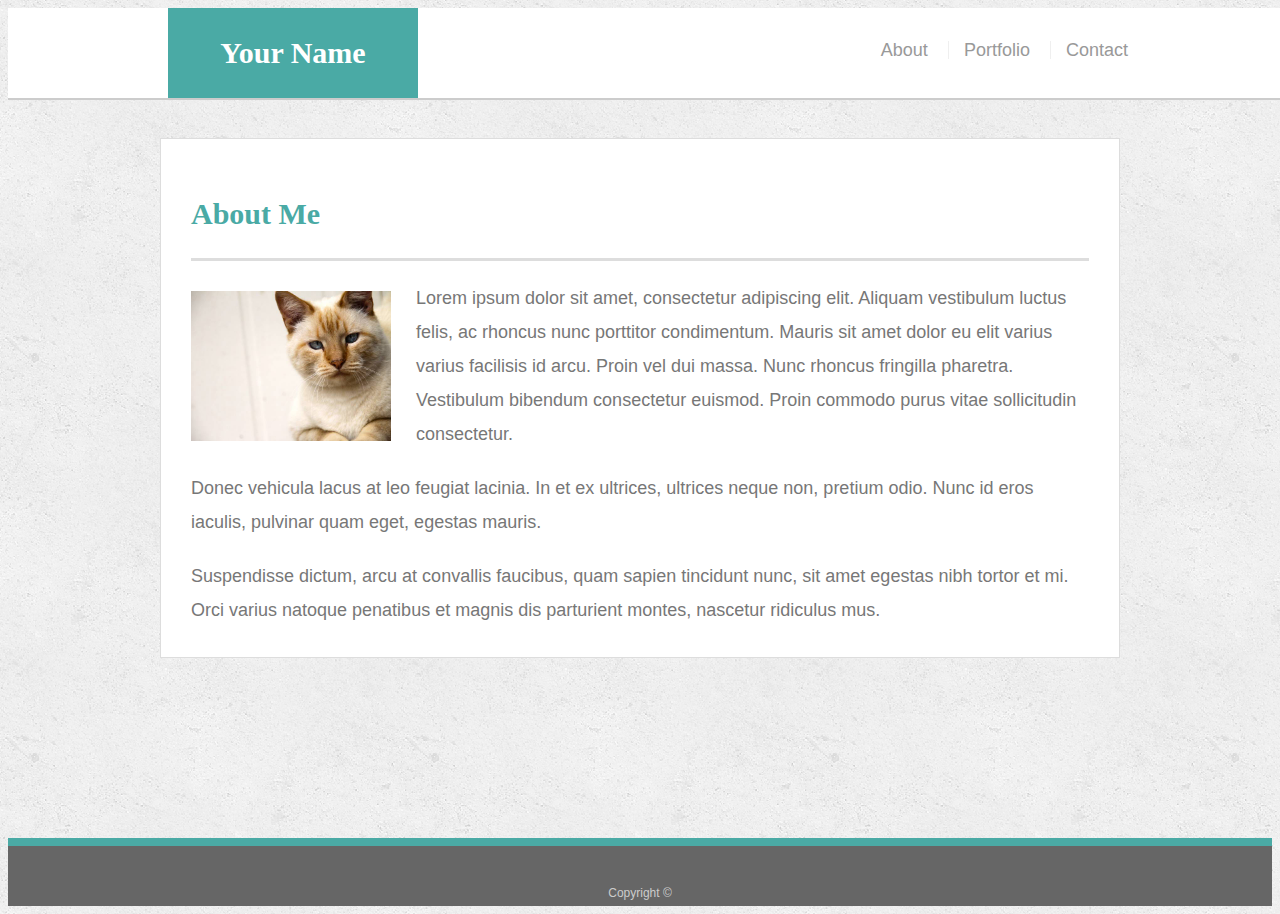
==== index.html @ e02cdb4a "homework update2" ====
<!doctype html>
<html lang="en-us">

<head>
  <meta charset="UTF-8">
  <meta name="viewport" content="width=device-width, initial-scale=1.0">
  <title>About | Your Name</title>
  <link rel="stylesheet" type="text/css" href="assets/css/style.css">
</head>

<body>

  <header id="masthead">
    <div class="container">
      <a href="index.html" id="logo">Your Name</a>
      <nav>
        <a href="index.html">About</a>
        <a href="portfolio.html">Portfolio</a>
        <a href="contact.html">Contact</a>
      </nav>
    </div>
  </header>

  <div id="main-container" class="container">
    <section class="main-section">
      <h1>About Me</h1>

      <img src="assets/images/cat.jpg" class="auth-image" alt="Your Name">

      <p>Lorem ipsum dolor sit amet, consectetur adipiscing elit. Aliquam vestibulum luctus felis, ac rhoncus nunc porttitor condimentum. Mauris sit amet dolor eu elit varius varius facilisis id arcu. Proin vel dui massa. Nunc rhoncus fringilla pharetra. Vestibulum bibendum consectetur euismod. Proin commodo purus vitae sollicitudin consectetur.</p>

      <p>Donec vehicula lacus at leo feugiat lacinia. In et ex ultrices, ultrices neque non, pretium odio. Nunc id eros iaculis, pulvinar quam eget, egestas mauris.</p>

      <p>Suspendisse dictum, arcu at convallis faucibus, quam sapien tincidunt nunc, sit amet egestas nibh tortor et mi. Orci varius natoque penatibus et magnis dis parturient montes, nascetur ridiculus mus.</p>

    </section>

  </div>

  <footer>
    <div class="container">
      Copyright &copy; 
    </div>
  </footer>
</body>

</html>
---- assets/css/style.css ----
body {
  font-family: Arial, "Helvetica Neue", Helvetica, sans-serif;
  font-size: 18px;
  line-height: 34px;
  color: #777777;
  background: url("../images/concrete_seamless.png");
}


* {
  box-sizing: border-box;
}

/* general */

.container {
  width: 100%;
  max-width: 960px;
  margin: 0 auto;
  clear: both;
}

h1,
h2,
h3,
p {
  margin-bottom: 20px;
}

p:last-child {
  margin-bottom: 0;
}

h1,
h2,
h3 {
  font-family: Georgia, Times, "Times New Roman", serif;
  font-weight: 700;
  color: #4aaaa5;
}

h1 {
  padding-bottom: 20px;
  font-size: 30px;
  line-height: 49px;
  border-bottom: 3px solid #dddddd;
}

h2,
h3 {
  font-size: 22px;
}

/* header */

#masthead {
  position: fixed;
  z-index: 99;
  width: 100%;
  margin: 0 0 30px;
  overflow: auto;
  color: #ffffff;
  background: #ffffff;
  border-bottom: 2px solid #cccccc;
}

#logo {
  float: left;
  width: 250px;
  height: 90px;
  font-family: Georgia, Times, "Times New Roman", serif;
  font-size: 30px;
  font-weight: 700;
  line-height: 90px;
  color: #ffffff;
  text-align: center;
  text-decoration: none;
  background: #4aaaa5;
}

nav {
  float: right;
  margin-top: 25px;
}

nav a {
  display: inline-block;
  padding-left: 15px;
  margin-left: 15px;
  line-height: 18px;
  color: #999;
  text-decoration: none;
  border-left: 1px solid #efefef;
}

nav a:first-child {
  border-left: 0 none;
}

/* footer */

footer {
  padding: 30px 0;
  clear: both;
  font-size: 12px;
  color: #ffffff;
  color: #cccccc;
  text-align: center;
  background: #666666;
  border-top: 8px solid #4aaaa5;
  height: 50px;
}

h3, h2 {
  padding-bottom: 20px;
  margin-bottom: 15px;
  line-height: 22px;
  border-bottom: 2px solid #eeeeee;
}

/* main */

#main-container {
  padding-top: 130px;
  min-height: calc(100vh - 70px);
}

.main-section {
  float: left;
  width: 100%;
  max-width: 960px;
  padding: 30px;
  margin: 0 0 40px;
  background: #ffffff;
  border: 1px solid #dddddd;
}

/* portfolio page */

.work {
  position: relative;
  float: left;
  width: 274px;
  margin: 20px 0 25px;
  overflow: auto;
}

.work:nth-child(even) {
  margin-right: 40px;
}

.work img {
  width: 100%;
  border: 0 none;
  opacity: 0.8;
}

.work h3 {
  position: absolute;
  bottom: 20px;
  width: 100%;
  padding: 15px;
  margin-bottom: 0;
  font-weight: 300;
  line-height: 30px;
  color: #ffffff;
  text-align: center;
  background: #4aaaa5;
  border-bottom: 0;
}

.auth-image {
  float: left;
  width: 200px;
  height: auto;
  margin-top: 10px;
  margin-right: 25px;
}

/* contact page */

#contact-form ul {
  margin-bottom: 20px;
}

#contact-form li {
  margin-bottom: 10px;
}

label,
input[type=text],
input[type=email],
textarea {
  display: block;
  width: 100%;
}

input[type=text],
input[type=email],
textarea {
  height: 35px;
  padding: 0 10px;
  font-size: 14px;
  border: 1px solid #dddddd;
}

textarea {
  height: 200px;
}

input[type=submit] {
  padding: 10px 30px;
  font-size: 18px;
  color: #ffffff;
  cursor: pointer;
  background: #4aaaa5;
  border: 0 none;
}

@media only screen and (max-width: 980px) {

  .main-section{
  
    padding: 50px;
    margin-top: 30px;
    height: auto;
    margin-right: 100px
  }
  
  nav{
  
    float: right;
    margin-right: 80px
  }


  }

@media only screen and (max-width: 768px) {

  .main-section{
  
    padding: 50px;
    margin-top: 30px;
    height: auto;
  }
  
  nav{
  
    float: left;
    margin-left: 125px
  }
  
  .auth-image{
  
    width: 50%;
    height: auto;
    float: left;
    margin-right: 25px;
    
  }
  
  #logo{

    float: left;

  }
  }
  
  

@media only screen and (max-width: 640px) {

  .main-section{
  
    padding: 50px;
    margin-top: 30px;
    height: auto;
  }
  
  nav{
  
    float: left;
    margin-left: 150px
  }
  
  .auth-image{
  
    width: 100%;
    height: auto;
    float: left;
    margin-right: 0px;
    
  }
  
  #logo{

    width: 100%;

  }

  .work{

    width: 100%

  }
  }
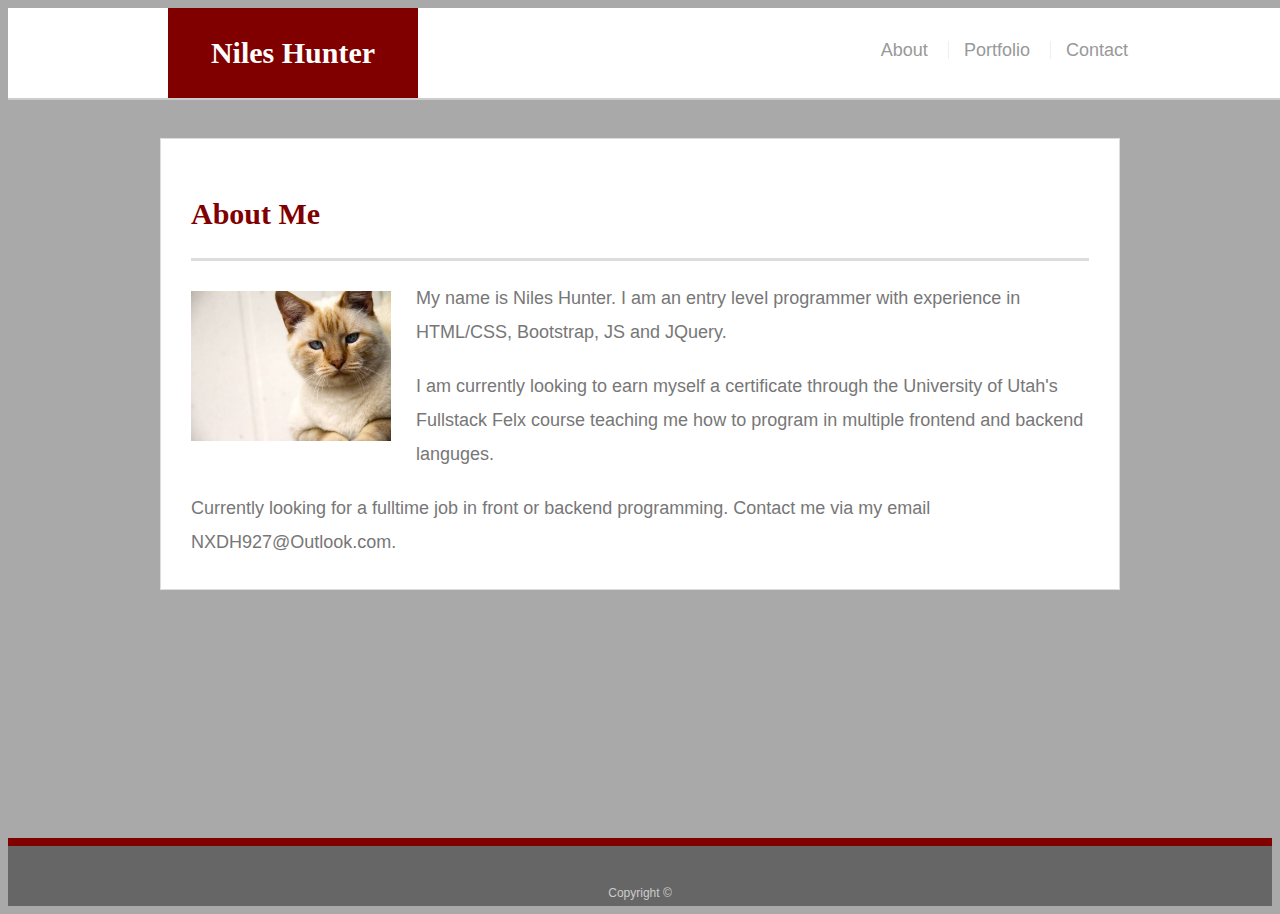
==== commit ccd3460f: "Update" ====
--- a/index.html
+++ b/index.html
@@ -4,7 +4,7 @@
 <head>
   <meta charset="UTF-8">
   <meta name="viewport" content="width=device-width, initial-scale=1.0">
-  <title>About | Your Name</title>
+  <title>About | Niles Hunter</title>
   <link rel="stylesheet" type="text/css" href="assets/css/style.css">
 </head>
 
@@ -12,7 +12,7 @@
 
   <header id="masthead">
     <div class="container">
-      <a href="index.html" id="logo">Your Name</a>
+      <a href="index.html" id="logo">Niles Hunter</a>
       <nav>
         <a href="index.html">About</a>
         <a href="portfolio.html">Portfolio</a>
@@ -27,11 +27,11 @@
 
       <img src="assets/images/cat.jpg" class="auth-image" alt="Your Name">
 
-      <p>Lorem ipsum dolor sit amet, consectetur adipiscing elit. Aliquam vestibulum luctus felis, ac rhoncus nunc porttitor condimentum. Mauris sit amet dolor eu elit varius varius facilisis id arcu. Proin vel dui massa. Nunc rhoncus fringilla pharetra. Vestibulum bibendum consectetur euismod. Proin commodo purus vitae sollicitudin consectetur.</p>
+      <p>My name is Niles Hunter. I am an entry level programmer with experience in HTML/CSS, Bootstrap, JS and JQuery.</p>
 
-      <p>Donec vehicula lacus at leo feugiat lacinia. In et ex ultrices, ultrices neque non, pretium odio. Nunc id eros iaculis, pulvinar quam eget, egestas mauris.</p>
+      <p>I am currently looking to earn myself a certificate through the University of Utah's Fullstack Felx course teaching me how to program in multiple frontend and backend languges.</p>
 
-      <p>Suspendisse dictum, arcu at convallis faucibus, quam sapien tincidunt nunc, sit amet egestas nibh tortor et mi. Orci varius natoque penatibus et magnis dis parturient montes, nascetur ridiculus mus.</p>
+      <p>Currently looking for a fulltime job in front or backend programming. Contact me via my email NXDH927@Outlook.com.</p>
 
     </section>
 
--- a/assets/css/style.css
+++ b/assets/css/style.css
@@ -3,7 +3,7 @@
   font-size: 18px;
   line-height: 34px;
   color: #777777;
-  background: url("../images/concrete_seamless.png");
+  background-color: darkgray;
 }
 
 
@@ -36,7 +36,7 @@
 h3 {
   font-family: Georgia, Times, "Times New Roman", serif;
   font-weight: 700;
-  color: #4aaaa5;
+  color: maroon;
 }
 
 h1 {
@@ -59,7 +59,7 @@
   width: 100%;
   margin: 0 0 30px;
   overflow: auto;
-  color: #ffffff;
+  color: maroon;
   background: #ffffff;
   border-bottom: 2px solid #cccccc;
 }
@@ -75,7 +75,7 @@
   color: #ffffff;
   text-align: center;
   text-decoration: none;
-  background: #4aaaa5;
+  background: maroon;
 }
 
 nav {
@@ -107,7 +107,7 @@
   color: #cccccc;
   text-align: center;
   background: #666666;
-  border-top: 8px solid #4aaaa5;
+  border-top: 8px solid maroon;
   height: 50px;
 }
 
@@ -165,7 +165,7 @@
   line-height: 30px;
   color: #ffffff;
   text-align: center;
-  background: #4aaaa5;
+  background: maroon;
   border-bottom: 0;
 }
 
@@ -213,7 +213,7 @@
   font-size: 18px;
   color: #ffffff;
   cursor: pointer;
-  background: #4aaaa5;
+  background: maroon;
   border: 0 none;
 }
 
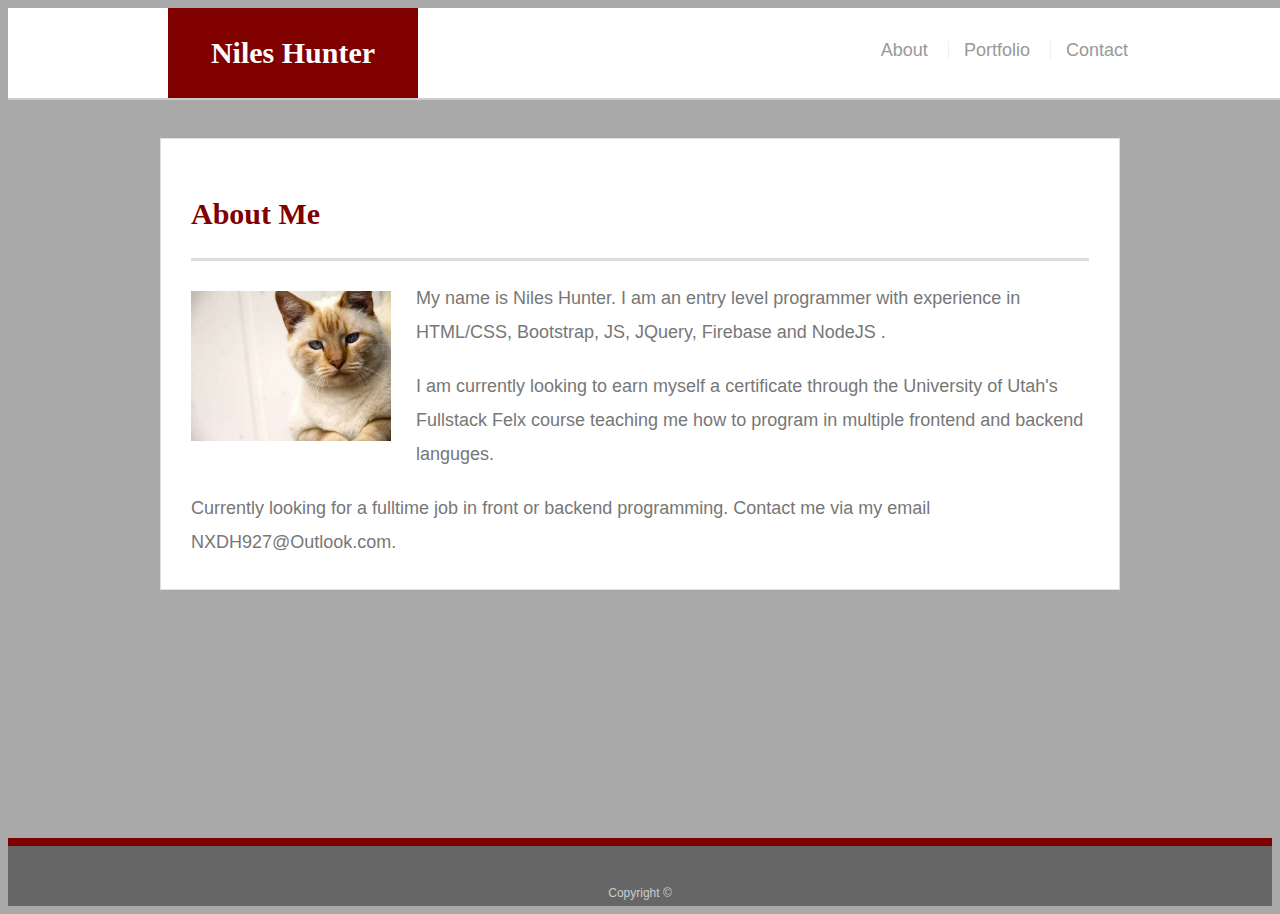
==== commit 183863b1: "Update" ====
--- a/index.html
+++ b/index.html
@@ -27,7 +27,7 @@
 
       <img src="assets/images/cat.jpg" class="auth-image" alt="Your Name">
 
-      <p>My name is Niles Hunter. I am an entry level programmer with experience in HTML/CSS, Bootstrap, JS and JQuery.</p>
+      <p>My name is Niles Hunter. I am an entry level programmer with experience in HTML/CSS, Bootstrap, JS, JQuery, Firebase and NodeJS .</p>
 
       <p>I am currently looking to earn myself a certificate through the University of Utah's Fullstack Felx course teaching me how to program in multiple frontend and backend languges.</p>
 
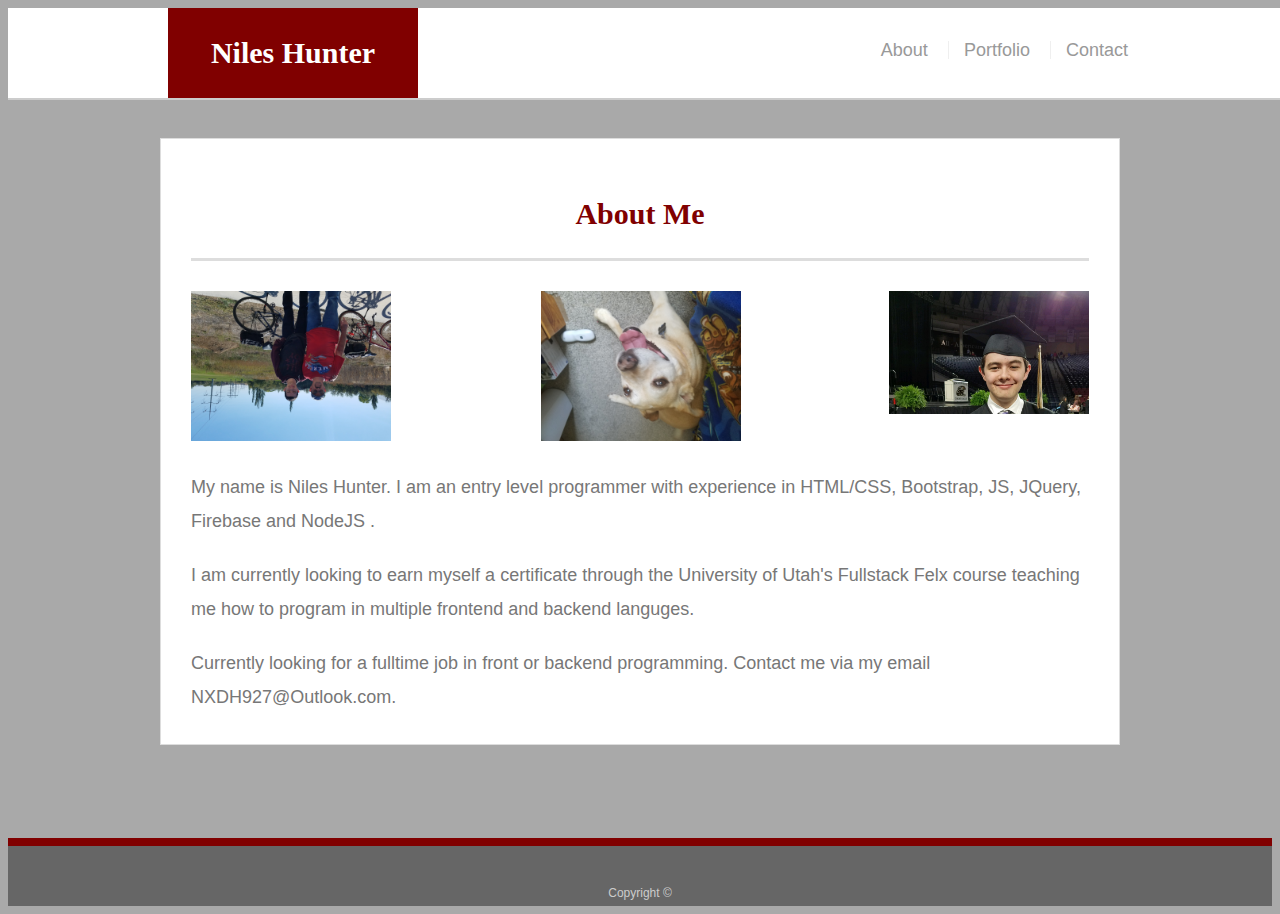
==== commit 59fd7456: "Update Pics" ====
--- a/index.html
+++ b/index.html
@@ -25,7 +25,11 @@
     <section class="main-section">
       <h1>About Me</h1>
 
-      <img src="assets/images/cat.jpg" class="auth-image" alt="Your Name">
+      <img src="assets/images/Niles.jpg" class="auth-image" alt="Your Name">
+
+      <img src="assets/images/Me.jpg" class="auth-image1" alt="Your Name">
+
+      <img src="assets/images/Ginger.jpg" class="auth-image2" alt="Your Name">
 
       <p>My name is Niles Hunter. I am an entry level programmer with experience in HTML/CSS, Bootstrap, JS, JQuery, Firebase and NodeJS .</p>
 
--- a/assets/css/style.css
+++ b/assets/css/style.css
@@ -44,6 +44,7 @@
   font-size: 30px;
   line-height: 49px;
   border-bottom: 3px solid #dddddd;
+  text-align: center;
 }
 
 h2,
@@ -140,8 +141,8 @@
 .work {
   position: relative;
   float: left;
-  width: 274px;
-  margin: 20px 0 25px;
+  width: 40%;
+  margin: 25px;
   overflow: auto;
 }
 
@@ -175,6 +176,26 @@
   height: auto;
   margin-top: 10px;
   margin-right: 25px;
+  transform: rotate(180deg)
+  
+}
+
+.auth-image1 {
+  float: right;
+  width: 200px;
+  height: auto;
+  margin-top: 10px;
+  
+}
+
+.auth-image2 {
+
+  width: 200px;
+  height: auto;
+  margin-top: 10px;
+  margin-right: 25px;
+  margin-left: 125px;
+  transform: rotate(180deg)
 }
 
 /* contact page */
@@ -259,6 +280,21 @@
     margin-right: 25px;
     
   }
+
+  .auth-image1{
+  
+    width: 50%;
+    height: auto;
+    float: right;
+    
+  }
+
+  .auth-image2{
+  
+    width: 50%;
+    height: auto;
+    margin-left: 0px;
+  }
   
   #logo{
 
@@ -292,6 +328,24 @@
     margin-right: 0px;
     
   }
+
+  .auth-image1{
+  
+    width: 100%;
+    height: auto;
+    float: left;
+    margin-right: 0px;
+    
+  }
+  
+  .auth-image2{
+  
+    width: 100%;
+    height: auto;
+    float: left;
+    margin-right: 0px;
+    
+  }
   
   #logo{
 
